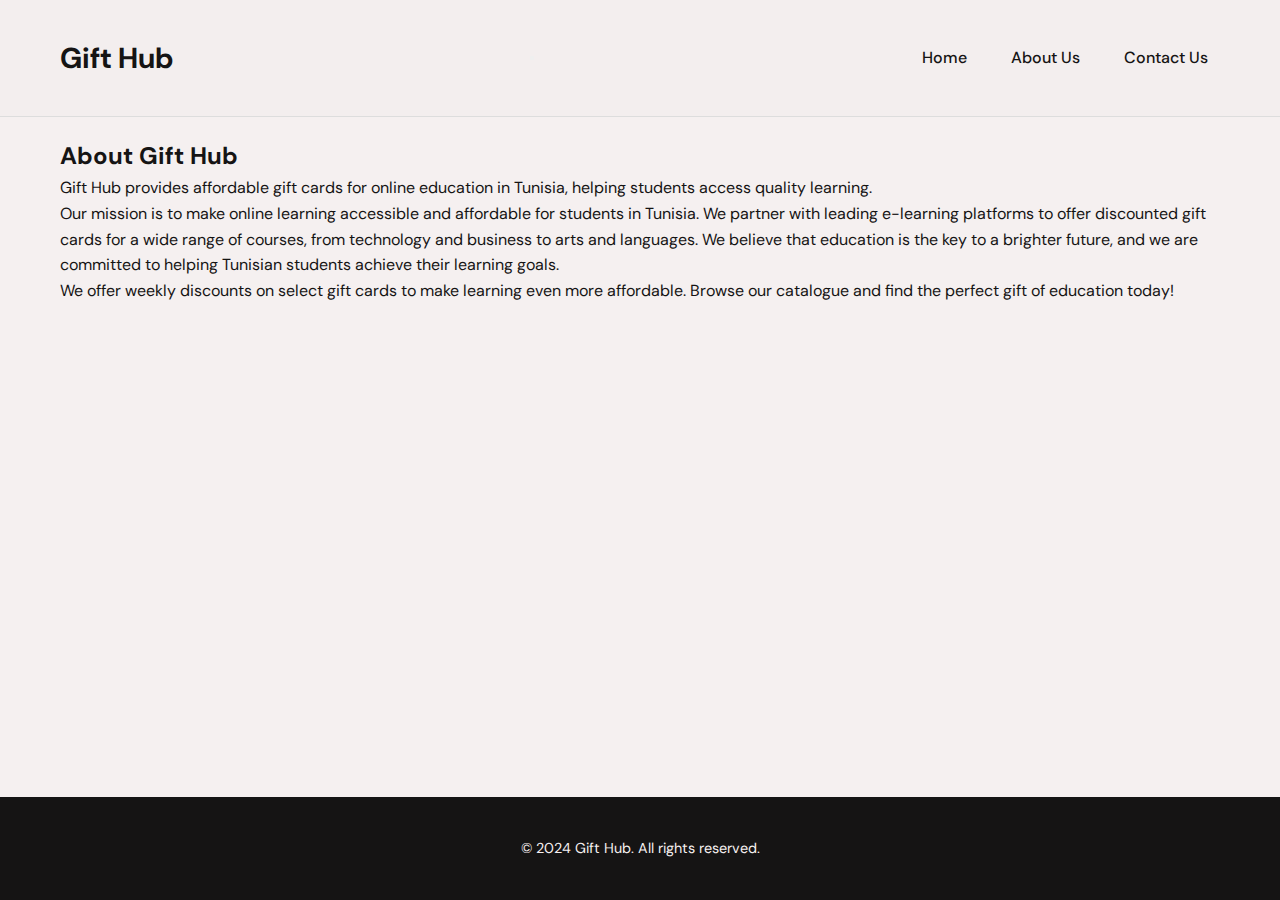
==== about.html @ 77fe4b6e "Add files via upload" ====
<!DOCTYPE html>
<html lang="en">
<head>
    <meta charset="UTF-8">
    <meta name="viewport" content="width=device-width, initial-scale=1.0">
    <title>About Us - Gift Hub</title>
    <link rel="stylesheet" href="style.css">
    <link rel="preconnect" href="https://fonts.googleapis.com">
    <link rel="preconnect" href="https://fonts.gstatic.com" crossorigin>
    <link href="https://fonts.googleapis.com/css2?family=DM+Sans:wght@400;500;700&display=swap" rel="stylesheet">
</head>
<body>
    <header>
        <div class="container">
            <h1>Gift Hub</h1>
            <button class="nav-toggle" aria-label="Toggle Navigation">
                <span class="hamburger"></span>
            </button>
            <nav class="nav-links">
                <ul>
                    <li><a href="index.html">Home</a></li>
                    <li><a href="about.html">About Us</a></li>
                    <li><a href="contact.html">Contact Us</a></li>
                </ul>
            </nav>
        </div>
    </header>

    <main>
        <section id="about-us-section">
            <div class="container">
                <h2>About Gift Hub</h2>
                <p>Gift Hub provides affordable gift cards for online education in Tunisia, helping students access quality learning.</p>
                <p>Our mission is to make online learning accessible and affordable for students in Tunisia. We partner with leading e-learning platforms to offer discounted gift cards for a wide range of courses, from technology and business to arts and languages.  We believe that education is the key to a brighter future, and we are committed to helping Tunisian students achieve their learning goals.</p>
                <p>We offer weekly discounts on select gift cards to make learning even more affordable.  Browse our catalogue and find the perfect gift of education today!</p>
            </div>
        </section>
    </main>

    <footer>
        <div class="container">
            <p>© 2024 Gift Hub. All rights reserved.</p>
        </div>
    </footer>
    <script src="script.js"></script>
</body>
</html>
---- style.css ----
/* style.css */

/* Reset and Basic Styles */
*, *::before, *::after {
    box-sizing: border-box;
    margin: 0;
    padding: 0;
}

body {
    font-family: 'DM Sans', sans-serif;
    line-height: 1.6;
    color: #151414; /* --night */
    background-color: #f5f0f0; /* --snow */
    display: flex;
    flex-direction: column;
    min-height: 100vh;
}

a {
    text-decoration: none;
}

a:hover {
    text-decoration: underline;
    color: #fe9a0f
}

.container {
    max-width: 1200px;
    margin: 0 auto;
    padding: 20px;
}

/* Header */
header {
    background-color: #f3eeee;
    padding: 15px 0;
    border-bottom: 1px solid #ddd;
    position: relative; /* Important for positioning nav-toggle */
}

header .container {
    display: flex;
    justify-content: space-between;
    align-items: center;
}

header h1 {
    font-size: 1.8em;
    color: #151414;
}

nav ul {
    list-style: none;
    display: flex;
}

nav li {
    margin-left: 20px;
}

nav a {
    color: #151414;
    font-weight: 500;
    display: block;
    padding: 8px 12px;
    border-radius: 5px;
    transition: background-color 0.3s ease;
}

nav a:hover {
    text-decoration: none;
    background-color: #ddd;
}

/* Hero Section */
#hero {
    background-color: #f5f0f0;
    padding: 60px 0;
    text-align: center;
}

#hero h2 {
    font-size: 2.5em;
    margin-bottom: 20px;
    color: #151414;
}

#hero p {
    font-size: 1.1em;
    color: #333;
    max-width: 700px;
    margin: 0 auto;
}

/* Gift Card Catalogue */
#gift-card-catalogue {
    padding: 40px 0;
    background-color: #fff;
}

#gift-card-catalogue h2 {
    font-size: 2em;
    margin-bottom: 30px;
    text-align: center;
    color: #151414;
}

.gift-card-grid {
    display: grid;
    grid-template-columns: repeat(auto-fit, minmax(300px, 1fr));
    gap: 30px;
}

.gift-card {
    border: 1px solid #ddd;
    border-radius: 8px;
    padding: 20px;
    text-align: center;
    background-color: #fff;
    box-shadow: 0 2px 5px rgba(0, 0, 0, 0.05);
}

.gift-card-image {
    max-width: 100%;
    height: auto;
    margin-bottom: 15px;
    border-radius: 6px;
}

.gift-card h3 {
    font-size: 1.5em;
    margin-bottom: 10px;
    color: #151414;
}

.gift-card .description, .gift-card .price, .gift-card .discount {
    margin-bottom: 8px;
    color: #555;
}

.gift-card .price {
    font-weight: bold;
    color: #333;
}

.gift-card .discount {
    color: #008000;
}

/* WhatsApp Button */
.whatsapp-button {
    display: inline-block;
    padding: 12px 25px;
    background-color: #25D366;
    color: #fff;
    border-radius: 5px;
    font-weight: bold;
    transition: background-color 0.3s ease;
}

.whatsapp-button:hover {
    background-color: #128C7E;
    text-decoration: none;
}

/* Footer */
footer {
    background-color: #151414;
    color: #f5f0f0;
    text-align: center;
    padding: 20px 0;
    font-size: 0.9em;
}

/* Placeholder Image Style */
.gift-card-image[src="placeholder-giftcard.png"] {
    background-color: #eee;
    height: 150px;
    display: flex;
    justify-content: center;
    align-items: center;
    font-size: 1.2em;
    color: #888;
}

main {
    flex: 1;
}

/* Mobile Styles and Navigation Toggle */
@media (max-width: 768px) {
    .container {
        padding: 15px;
    }

    header .container {
        flex-direction: column;
        text-align: center;
        position: relative; /* Ensure container is relative for absolute positioning of toggle */
    }

    header h1 {
        margin-bottom: 10px;
        font-size: 1.5em;
    }

    .nav-toggle {
        display: block;
        position: absolute;
        top: 0.5em;
        right: 1em;
        background: transparent;
        border: none;
        cursor: pointer;
        padding: 10px;
    }

    .hamburger,
    .hamburger::before,
    .hamburger::after {
        display: block;
        background-color: #151414;
        height: 3px;
        width: 25px;
        border-radius: 2px;
        transition: transform 0.3s ease, opacity 0.3s ease;
    }

    .hamburger::before,
    .hamburger::after {
        content: '';
        position: absolute;
    }

    .hamburger::before {
        transform: translateY(-8px);
    }

    .hamburger::after {
        transform: translateY(8px);
    }

    .nav-links {
        display: none;
        position: absolute;
        top: 100%;
        left: 0;
        right: 0;
        background-color: #f3eeee;
        padding: 1em;
        text-align: center;
        z-index: 10;
        box-shadow: 0 2px 5px rgba(0, 0, 0, 0.1);
    }

    .nav-links ul {
        flex-direction: column;
    }

    .nav-links li {
        margin-bottom: 15px;
        margin-left: 0; /* Reset list item left margin for mobile nav */
    }

    .nav-links a {
        display: block;
        padding: 10px 15px;
    }

    nav ul {
        flex-direction: column; /* Ensure nav ul is also column in mobile */
        text-align: center; /* Center align nav items in mobile */
    }

    nav li {
        margin-left: 0;
        margin-bottom: 10px;
    }

    nav a {
        padding: 10px 15px;
        display: block;
    }

    #hero {
        padding: 40px 0;
    }

    #hero h2 {
        font-size: 2em;
    }

    #hero p {
        font-size: 1em;
    }

    #gift-card-catalogue {
        padding: 30px 0;
    }

    #gift-card-catalogue h2 {
        font-size: 1.8em;
    }

    .gift-card-grid {
        grid-template-columns: repeat(auto-fit, minmax(250px, 1fr));
        gap: 20px;
    }

    .gift-card {
        padding: 15px;
    }

    .gift-card h3 {
        font-size: 1.3em;
    }

    .gift-card .description, .gift-card .price, .gift-card .discount {
        font-size: 0.95em;
    }

    .whatsapp-button {
        padding: 10px 20px;
        font-size: 0.95em;
    }

    footer {
        padding: 15px 0;
        font-size: 0.9em;
    }

    .nav-open .nav-links {
        display: block;
    }

    .nav-open .hamburger {
        transform: rotate(45deg);
    }

    .nav-open .hamburger::before {
        opacity: 0;
    }

    .nav-open .hamburger::after {
        transform: translateY(-8px) rotate(-90deg);
    }
}
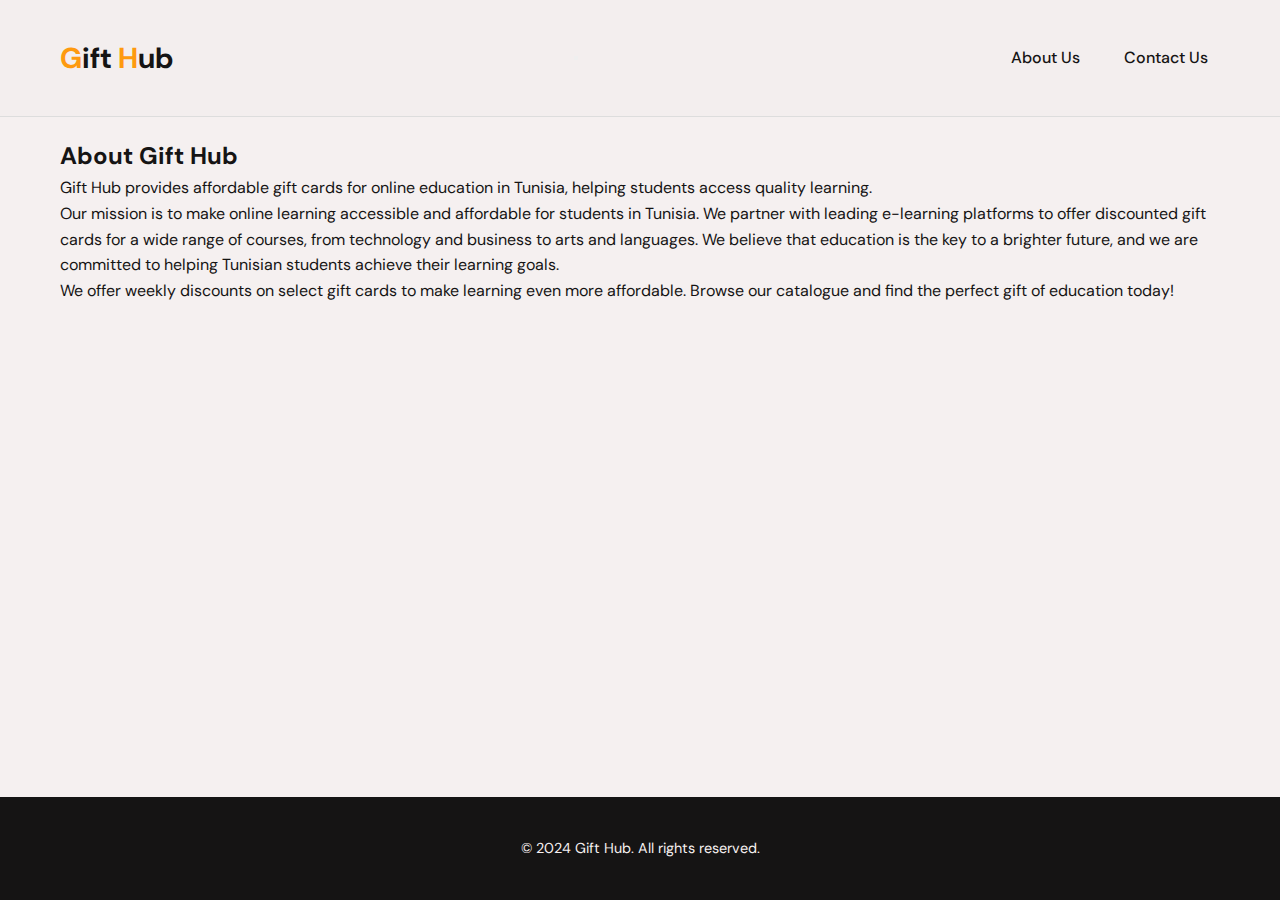
==== commit 1c05f3cb: "Add files via upload" ====
--- a/about.html
+++ b/about.html
@@ -12,13 +12,12 @@
 <body>
     <header>
         <div class="container">
-            <h1>Gift Hub</h1>
+            <a href="index.html" class="logo-link"><h1><span class="colored-letter">G</span>ift <span class="colored-letter">H</span>ub</h1></a>            
             <button class="nav-toggle" aria-label="Toggle Navigation">
                 <span class="hamburger"></span>
             </button>
             <nav class="nav-links">
                 <ul>
-                    <li><a href="index.html">Home</a></li>
                     <li><a href="about.html">About Us</a></li>
                     <li><a href="contact.html">Contact Us</a></li>
                 </ul>
--- a/style.css
+++ b/style.css
@@ -15,15 +15,21 @@
     display: flex;
     flex-direction: column;
     min-height: 100vh;
+    scroll-behavior: smooth;
 }
 
 a {
     text-decoration: none;
+    color: #fe9a0f;
 }
 
 a:hover {
     text-decoration: underline;
-    color: #fe9a0f
+}
+
+/* Style for colored letters in H1 (G and H in Gift Hub) */
+.colored-letter {
+    color: #fe9a0f; /* Your brand orange color */
 }
 
 .container {
@@ -72,6 +78,7 @@
 nav a:hover {
     text-decoration: none;
     background-color: #ddd;
+    color: #fe9a0f; /* Keep orange color on hover for nav links */
 }
 
 /* Hero Section */
@@ -141,12 +148,10 @@
 }
 
 .gift-card .price {
-    font-weight: bold;
-    color: #333;
-}
-
-.gift-card .discount {
-    color: #008000;
+    font-weight: bolder; /* Make it even bolder */
+    font-size: 1.4em;    /* Increase the font size (adjust as needed) */
+    color: #222;         /* Slightly darker text color (adjust as needed - could try #000 for black if you want it very strong) */
+    text-shadow: 1px 1px 0px rgba(200, 200, 200, 0.3); /* Add a subtle text shadow for depth */
 }
 
 /* WhatsApp Button */
@@ -164,7 +169,29 @@
     background-color: #128C7E;
     text-decoration: none;
 }
-
+/* Facebook Share Button */
+.facebook-share-button {
+    display: inline-flex; /* Use inline-flex to align icon and text */
+    align-items: center; /* Vertically align icon and text */
+    padding: 10px 20px;
+    background-color: #1877F2; /* Facebook Blue Color */
+    color: #fff;
+    border-radius: 5px;
+    font-weight: bold;
+    transition: background-color 0.3s ease;
+    margin-top: 10px; /* Add some space above the button */
+    text-decoration: none; /* Remove underline from link */
+}
+
+.facebook-share-button:hover {
+    background-color: #0d4da4; /* Darker Facebook Blue on hover */
+    text-decoration: none; /* Remove underline on hover */
+}
+
+.facebook-share-button i {
+    margin-right: 8px; /* Space between icon and text */
+    font-size: 1.2em; /* Adjust icon size if needed */
+}
 /* Footer */
 footer {
     background-color: #151414;
@@ -337,6 +364,7 @@
 
     .nav-open .hamburger {
         transform: rotate(45deg);
+        background-color: #fe9a0f; /* keep hamburger orange when nav open */
     }
 
     .nav-open .hamburger::before {
@@ -346,4 +374,69 @@
     .nav-open .hamburger::after {
         transform: translateY(-8px) rotate(-90deg);
     }
+}
+
+.whatsapp-button:hover {
+    background-color: #128C7E; /* Darker WhatsApp Green on hover */
+    text-decoration: none;
+    box-shadow: 0 0 10px rgba(37, 211, 102, 0.8); /* Green glow on hover */
+}
+.gift-card:hover {
+    box-shadow: 0 0 15px rgba(255, 154, 15, 0.3); /* Very faint orange glow on card hover */
+    transform: translateY(-3px); /* Slightly lift the card on hover for a subtle effect */
+    transition: box-shadow 0.3s ease, transform 0.3s ease; /* Smooth transition */
+}
+
+.gift-card {
+    transition: box-shadow 0.3s ease, transform 0.3s ease; /* Add transition to the normal state too for smooth return */
+}
+#hero h2, #hero p {
+    opacity: 0; /* Initially hidden */
+    animation: fadeIn 1s ease-out 0.3s forwards; /* Fade in animation */
+}
+
+@keyframes fadeIn {
+    to { opacity: 1; } /* Fade to fully visible */
+}
+
+
+/* Scroll-Triggered Section Animations */
+
+section { /* Target all sections */
+    opacity: 0; /* Initially hidden */
+    transform: translateY(50px); /* Initially moved slightly to the left */
+    transition: opacity 0.8s ease-out, transform 0.8s ease-out; /* Smooth transition for animation */
+}
+
+section.slide-from-left {
+    opacity: 1; /* Fade in and slide into view */
+    transform: translateX(0); /* Slide to its normal position */
+}
+
+section.slide-from-right {
+    opacity: 1; /* Fade in and slide into view */
+    transform: translateX(0); /* Slide to its normal position */
+}
+
+
+@keyframes slideInFromLeft {
+    0% {
+        opacity: 0;
+        transform: translateX(-100px);
+    }
+    100% {
+        opacity: 1;
+        transform: translateX(0);
+    }
+}
+
+@keyframes slideInFromRight {
+    0% {
+        opacity: 0;
+        transform: translateX(100px);
+    }
+    100% {
+        opacity: 1;
+        transform: translateX(0);
+    }
 }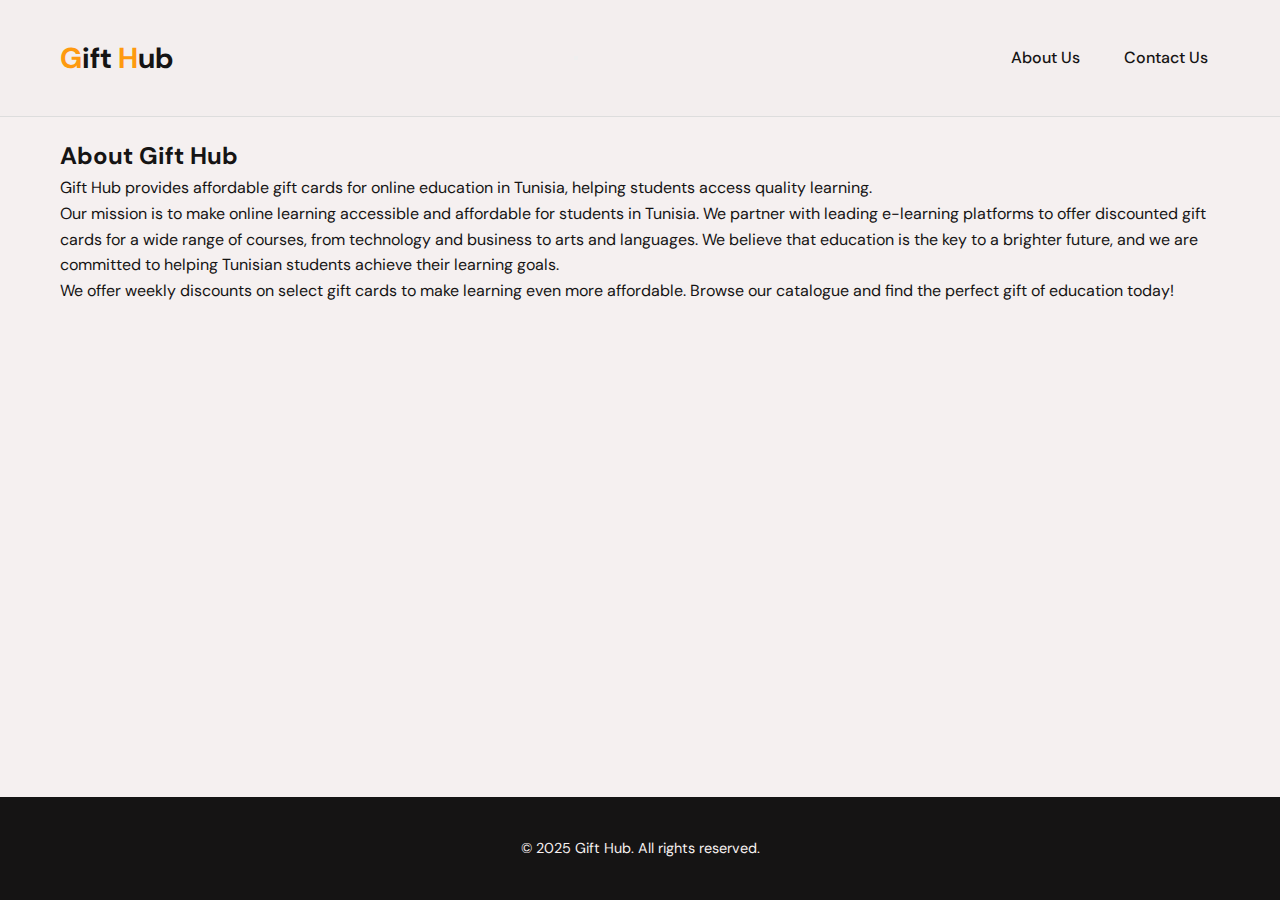
==== commit 4d7e4946: "Add files via upload" ====
--- a/about.html
+++ b/about.html
@@ -38,7 +38,7 @@
 
     <footer>
         <div class="container">
-            <p>© 2024 Gift Hub. All rights reserved.</p>
+            <p>© 2025 Gift Hub. All rights reserved.</p>
         </div>
     </footer>
     <script src="script.js"></script>
--- a/style.css
+++ b/style.css
@@ -153,45 +153,25 @@
     color: #222;         /* Slightly darker text color (adjust as needed - could try #000 for black if you want it very strong) */
     text-shadow: 1px 1px 0px rgba(200, 200, 200, 0.3); /* Add a subtle text shadow for depth */
 }
-
-/* WhatsApp Button */
-.whatsapp-button {
+/* Messenger Button */
+.messenger-button {
     display: inline-block;
     padding: 12px 25px;
-    background-color: #25D366;
+    background-color: #0078FF; /* Messenger Blue */
     color: #fff;
     border-radius: 5px;
     font-weight: bold;
-    transition: background-color 0.3s ease;
-}
-
-.whatsapp-button:hover {
-    background-color: #128C7E;
-    text-decoration: none;
-}
-/* Facebook Share Button */
-.facebook-share-button {
-    display: inline-flex; /* Use inline-flex to align icon and text */
-    align-items: center; /* Vertically align icon and text */
-    padding: 10px 20px;
-    background-color: #1877F2; /* Facebook Blue Color */
-    color: #fff;
-    border-radius: 5px;
-    font-weight: bold;
-    transition: background-color 0.3s ease;
-    margin-top: 10px; /* Add some space above the button */
-    text-decoration: none; /* Remove underline from link */
-}
-
-.facebook-share-button:hover {
-    background-color: #0d4da4; /* Darker Facebook Blue on hover */
+    transition: background-color 0.3s ease, box-shadow 0.3s ease; /* Keep box-shadow transition if you like it */
+    box-shadow: 0 0 5px rgba(0, 120, 255, 0.5); /* Subtle Blue Shadow (adjust if needed) */
+    text-decoration: none; /* Remove underline */
+}
+
+.messenger-button:hover {
+    background-color: #005bb8; /* Darker Messenger Blue on hover */
     text-decoration: none; /* Remove underline on hover */
-}
-
-.facebook-share-button i {
-    margin-right: 8px; /* Space between icon and text */
-    font-size: 1.2em; /* Adjust icon size if needed */
-}
+    box-shadow: 0 0 10px rgba(0, 120, 255, 0.7); /* Blue glow on hover (adjust if needed) */
+}
+
 /* Footer */
 footer {
     background-color: #151414;
@@ -439,4 +419,4 @@
         opacity: 1;
         transform: translateX(0);
     }
-}+}
